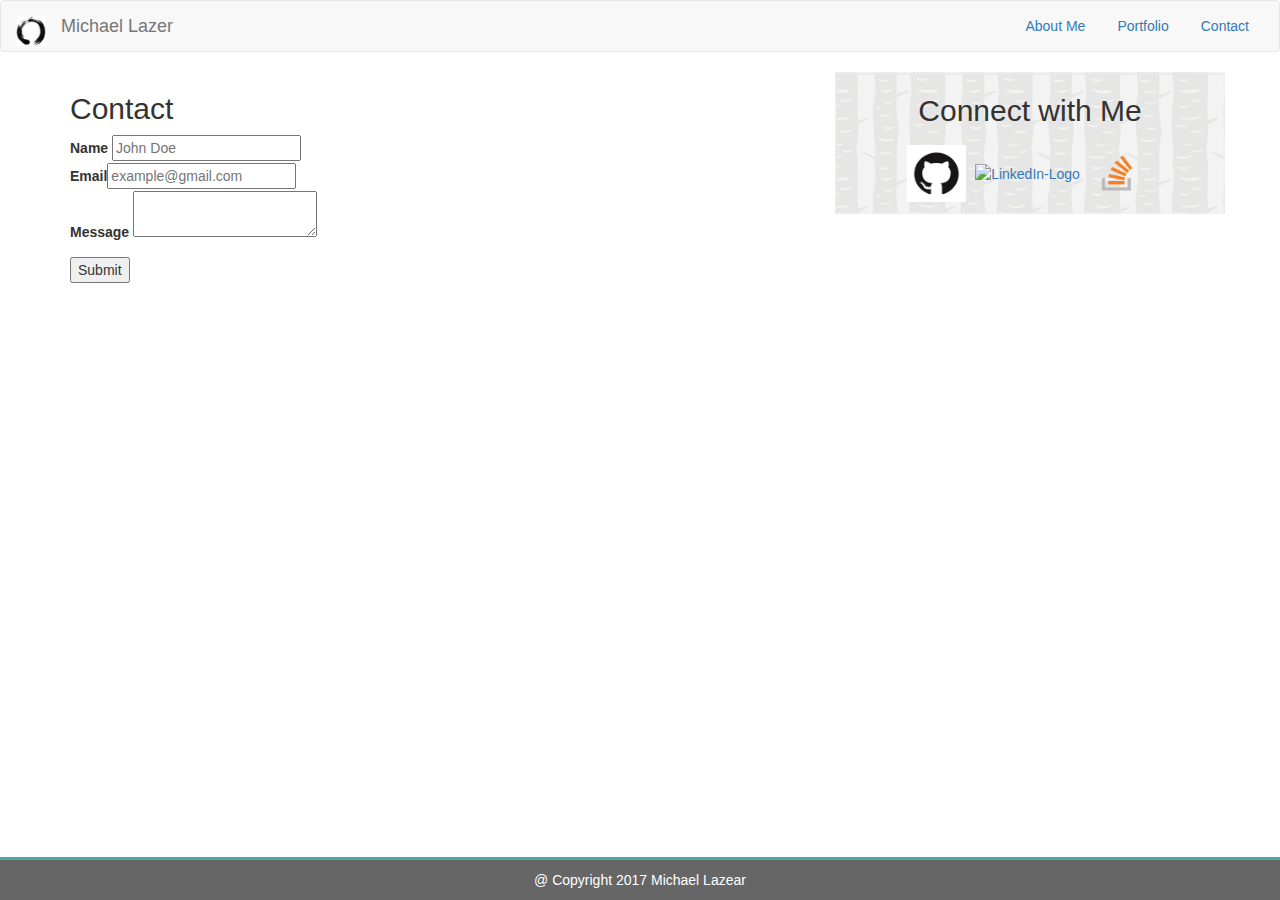
==== contact.html @ fab3e606 "updated bootsrap" ====
<!DOCTYPE html>
<html>
<head>
	<title>Contact</title>
	<meta charset="utf-8">
	<link rel="stylesheet" type="text/css" href="assets/reset.css">
	<!-- Latest compiled and minified CSS -->
	<link rel="stylesheet" href="https://maxcdn.bootstrapcdn.com/bootstrap/3.3.7/css/bootstrap.min.css" integrity="sha384-BVYiiSIFeK1dGmJRAkycuHAHRg32OmUcww7on3RYdg4Va+PmSTsz/K68vbdEjh4u" crossorigin="anonymous">
	<link rel="stylesheet" type="text/css" href="assets/style.css">
	<link rel="icon" type="image/jpg" href="https://1lfqx23gv5am9q17nxtlj17r-wpengine.netdna-ssl.com/wp-content/uploads/2015/10/enso_zen1.jpg" alt="enso">
</head>
<body>

<header id="masthead">
	<nav class="navbar navbar-default">
	  <div class="container-fluid">
  		<a class="navbar-brand" href="index.html">
  		 <img src="images/enso2.png" class="d-inline-block align-top" alt="enso" height="30" width="30"></a IMAGE>
		<!---
  		<form class="form-inline">
    	<input class="form-control mr-sm-2" type="text" placeholder="Search">
	    <button class="btn btn-default my-2 my-sm-0" type="submit">Search</button>
  		</form> SEARCH BUTTON AND TEXT FIELD -->

  		<a class="navbar-brand" href="index.html">Michael Lazer</a>
    	<ul class="nav nav-pills">
      		<li role="navigation class="active"><a href="index.html">About Me</a></li>
      		<li><a role="navigation" href="portfolio.html">Portfolio</a></li>
      		<li><a role="navigation" href="contact.html">Contact</a></li>
    	</ul>
  	</div>
	</nav>		
</header>

<div id="main-container" class="container">
 <div class="row">
  <section class="col-sm-12 col-md-8 main-container">
   <h2>Contact</h2>
	<form class="horizontal contact-form">
	 <ul>
	  <li><label for="name">Name</label>
	   <input type="text" name="name" placeholder="John Doe" required="required"></li>
		<li><label for="email">Email</label><input type="text" name="email" placeholder="example@gmail.com" required="required">
		</li>
		<li>
		<label for="message">Message</label>
		<textarea id="message" name="message" required="required"></textarea>
		</li>
		</ul>
		<input type="submit" name="submit" >
		</form>
		</section>

		<section class="col-sm-12 col-md-4 sidebar">
		 <div id="connect">
		  <h2>Connect with Me</h2>
		   <a href=https://github.com><img src="images/GitHub-icon.png" alt="github" class="social"></a>
		   <a href="https://linkedin.com"><img src="http://1000logos.net/wp-content/uploads/2017/03/LinkedIn-Logo.png" alt="LinkedIn-Logo" class="social"></a>
		   <a href="http://stackoverflow.com"><img src="images/so-icon.png" alt="stackOverflow"  class="social"></a>
		 </div>	
		</section>
 </div>
</div>

<div class="navbar-default navbar-fixed-bottom bg-primary" id="footer">
	<footer>@ Copyright 2017 Michael Lazear</footer>
</div>


</body>
</html>
---- assets/style.css ----
* {
	box-sizing: border-box;
}

body {
	/* background-image: url("../images/bg2.png"); */
	padding-bottom: 70px;
}

#main-container {
	margin-bottom: 20px;
}

.form-inline {
	float: left;
}

.nav.nav-pills {
	float: right;
	display: inline-block;
	margin-top: 5px;
}


.mypic {
	width: 350px;
	margin-right: 10px;
	height: auto;
	float: left;
	border: dotted 1px #efefef;
}

.para {
	text-align: justify;
}

/* side bar */

.sidebar {
	text-align: center;
	border: dotted 2px #efefef;
	padding-bottom: 10px;
	background-image: url("../images/bg2.png");
}

.social {
	width: 59px;
	height: 57px;
	margin-right: 5px;
	margin-top: 8px;
}

/* footer */

#footer {
	text-align: center;
	color: #fff;
	background-color: #666;
	padding: 10px;
	border-top: 3px solid #4aaaa5;
}

/* portfolio */

.work {
	overflow: auto;
	position: relative;
	height: 275px;
	float: left;
	text-align: center;
}

.work img {
	width: 100%;
}

.work h3 {
	position: absolute;
	bottom: 50px;
	line-height: 30px;
	text-align: center;
	width: 100%;
	margin-right: 15px;
}




/* 640 px screen adjustments */
@media screen and (max-width: 640px) {

	.mypic {
		width: 100%;
	}

	.para {
		text-indent: 20px;

}
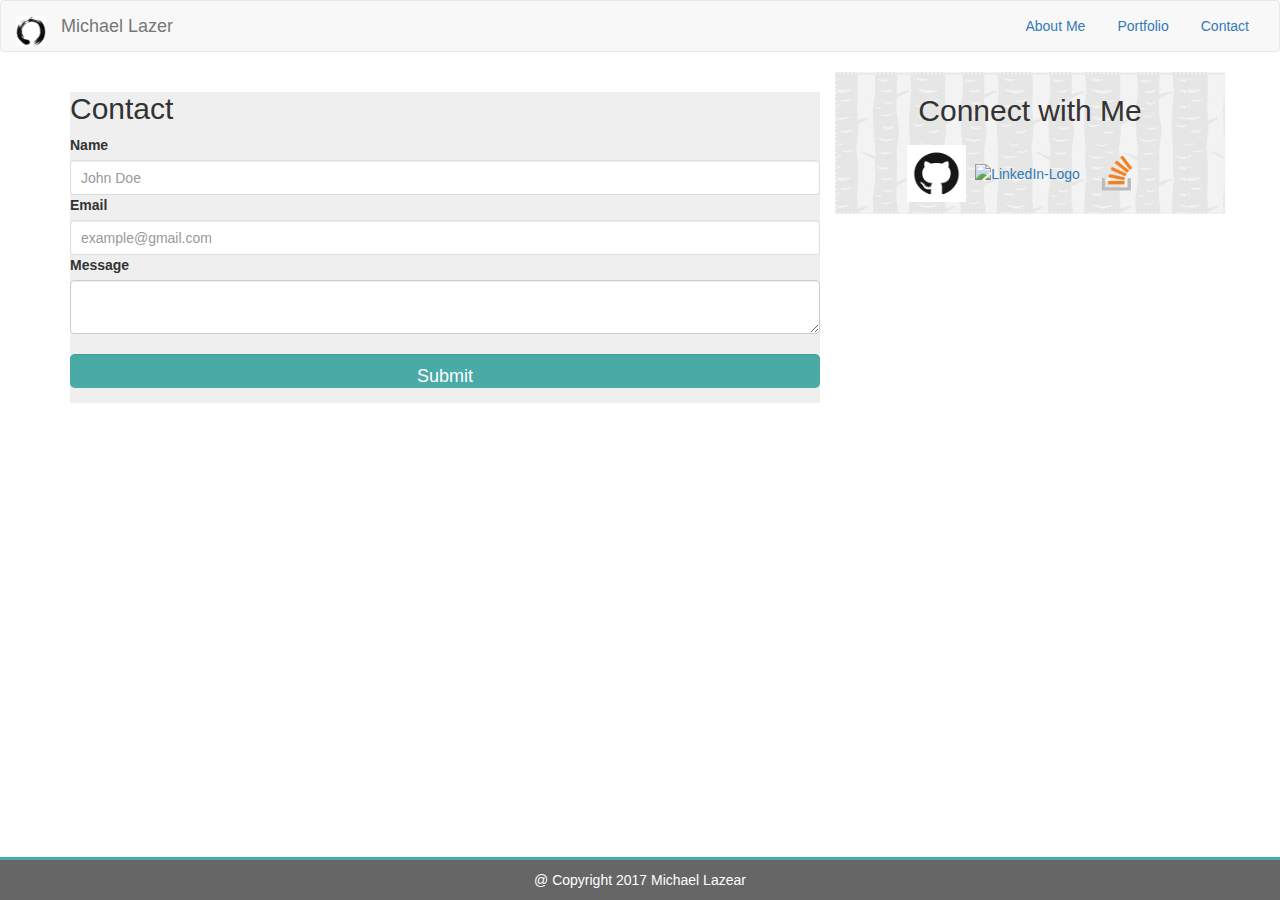
==== commit 69063abc: "updated BS" ====
--- a/contact.html
+++ b/contact.html
@@ -34,36 +34,39 @@
 
 <div id="main-container" class="container">
  <div class="row">
-  <section class="col-sm-12 col-md-8 main-container">
+  <section class="col-md-8">
+  <div class="main-container">
    <h2>Contact</h2>
-	<form class="horizontal contact-form">
-	 <ul>
-	  <li><label for="name">Name</label>
-	   <input type="text" name="name" placeholder="John Doe" required="required"></li>
-		<li><label for="email">Email</label><input type="text" name="email" placeholder="example@gmail.com" required="required">
-		</li>
-		<li>
-		<label for="message">Message</label>
-		<textarea id="message" name="message" required="required"></textarea>
-		</li>
-		</ul>
-		<input type="submit" name="submit" >
-		</form>
-		</section>
+    <div class="row">
+     <div class="col-md-12">
+	 <form id="contact-form">
+	  <div class="form-group">
+	  <ul>
+	   <li><label for="name">Name</label><input type="text" name="name" placeholder="John Doe" required="required" class="form-control"></li>
+	   <li><label for="email">Email</label><input type="text" name="email" placeholder="example@gmail.com" required="required" class="form-control"></li>
+	   <li><label for="message">Message</label><textarea id="message" name="message" required="required" class="form-control"></textarea></li>
+	  </ul>
+	  <input type="submit" name="submit" class="form-control">
+	  </div>
+	 </form>
+	</div>
+	</section>
 
-		<section class="col-sm-12 col-md-4 sidebar">
+	<section class="col-sm-12 col-md-4 sidebar">
 		 <div id="connect">
 		  <h2>Connect with Me</h2>
 		   <a href=https://github.com><img src="images/GitHub-icon.png" alt="github" class="social"></a>
 		   <a href="https://linkedin.com"><img src="http://1000logos.net/wp-content/uploads/2017/03/LinkedIn-Logo.png" alt="LinkedIn-Logo" class="social"></a>
 		   <a href="http://stackoverflow.com"><img src="images/so-icon.png" alt="stackOverflow"  class="social"></a>
-		 </div>	
+		 </div>
 		</section>
  </div>
 </div>
 
 <div class="navbar-default navbar-fixed-bottom bg-primary" id="footer">
-	<footer>@ Copyright 2017 Michael Lazear</footer>
+ <footer>
+   @ Copyright 2017 Michael Lazear</div>
+ </footer>
 </div>
 
 
--- a/assets/style.css
+++ b/assets/style.css
@@ -10,6 +10,11 @@
 #main-container {
 	margin-bottom: 20px;
 }
+
+.main-container {
+	background-color: #efefef;
+}
+
 
 .form-inline {
 	float: left;
@@ -53,11 +58,15 @@
 /* footer */
 
 #footer {
-	text-align: center;
-	color: #fff;
 	background-color: #666;
 	padding: 10px;
 	border-top: 3px solid #4aaaa5;
+	text-align: center;
+}
+
+#foot1 {
+	color: white;
+	text-align: center;
 }
 
 /* portfolio */
@@ -83,6 +92,48 @@
 	margin-right: 15px;
 }
 
+/* contact page */
+
+#contact-form ul {
+	margin-bottom: 20px;
+}
+
+#contact-from li {
+	margin-bottom: 10px;
+}
+
+label,
+input[type=text],
+input[type=email],
+textarea {
+	display: block;
+	width: 100%;
+}
+
+input[type=text],
+input[type=email],
+textarea {
+	height: 35px;
+	border: 1px solid #ddd;
+	padding: 0 10px;
+	font-size: 14px;
+}
+
+textarea {
+	height: 200px;
+}
+
+input[type=submit] {
+	background: #4aaaa5;
+	border: 0 none;
+	color: #fff;
+	font-size: 18px;
+	padding: 10px 30px;
+	cursor: pointer;
+	border-radius: 5px;
+	width: 100%;
+}
+
 
 
 
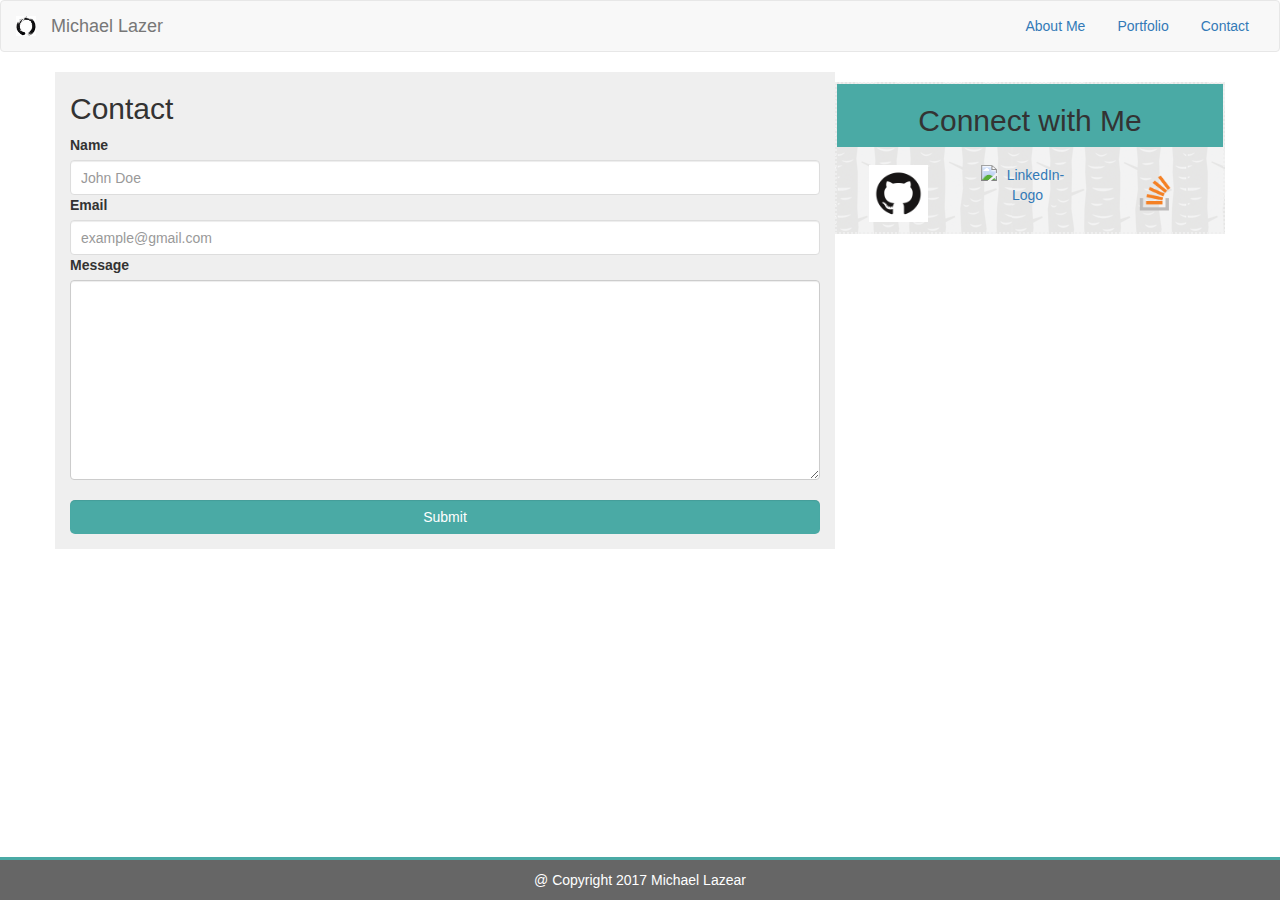
==== commit cd35adcf: "updated files" ====
--- a/contact.html
+++ b/contact.html
@@ -15,7 +15,7 @@
 	<nav class="navbar navbar-default">
 	  <div class="container-fluid">
   		<a class="navbar-brand" href="index.html">
-  		 <img src="images/enso2.png" class="d-inline-block align-top" alt="enso" height="30" width="30"></a IMAGE>
+  		 <img src="images/enso2.png" class="d-inline-block align-top" alt="enso" height="20" width="20"></a>
 		<!---
   		<form class="form-inline">
     	<input class="form-control mr-sm-2" type="text" placeholder="Search">
@@ -34,32 +34,42 @@
 
 <div id="main-container" class="container">
  <div class="row">
-  <section class="col-md-8">
-  <div class="main-container">
-   <h2>Contact</h2>
+  <section class="col-md-8 main-container">
     <div class="row">
      <div class="col-md-12">
-	 <form id="contact-form">
+      <h2>Contact</h2>
+	  <form id="contact-form">
 	  <div class="form-group">
-	  <ul>
-	   <li><label for="name">Name</label><input type="text" name="name" placeholder="John Doe" required="required" class="form-control"></li>
-	   <li><label for="email">Email</label><input type="text" name="email" placeholder="example@gmail.com" required="required" class="form-control"></li>
-	   <li><label for="message">Message</label><textarea id="message" name="message" required="required" class="form-control"></textarea></li>
-	  </ul>
-	  <input type="submit" name="submit" class="form-control">
+	   <ul>
+	    <li><label for="name">Name</label><input type="text" name="name" placeholder="John Doe" required="required" class="form-control"></li>
+	    <li><label for="email">Email</label><input type="text" name="email" placeholder="example@gmail.com" required="required" class="form-control"></li>
+	    <li><label for="message">Message</label><textarea id="message" name="message" required="required" class="form-control"></textarea></li>
+	   </ul>
+	   <button type="button" name="submit" class="form-control">Submit</button>
 	  </div>
-	 </form>
+	  </form>
+	 </div>
 	</div>
+  </section>
+
+  <section class="col-sm-12 col-md-4 sidebar">
+   <div id="connect">
+    <div id="headConnect" class="row">
+	 <h2>Connect with Me</h2>
+	</div>
+	<div class="row" id="socLinks">
+	 <div class="col-xs-4">
+	  <a href=https://github.com><img src="images/GitHub-icon.png" alt="github" class="social"></a>
+	   </div>
+	   <div class="col-xs-4">
+	    <a href="https://linkedin.com"><img src="http://1000logos.net/wp-content/uploads/2017/03/LinkedIn-Logo.png" alt="LinkedIn-Logo" class="social"></a>
+	   </div>
+	   <div class="col-xs-4">
+	    <a href="http://stackoverflow.com"><img src="images/so-icon.png" alt="stackOverflow"  class="social"></a>
+	   </div>
+	  </div>
+	 </div>
 	</section>
-
-	<section class="col-sm-12 col-md-4 sidebar">
-		 <div id="connect">
-		  <h2>Connect with Me</h2>
-		   <a href=https://github.com><img src="images/GitHub-icon.png" alt="github" class="social"></a>
-		   <a href="https://linkedin.com"><img src="http://1000logos.net/wp-content/uploads/2017/03/LinkedIn-Logo.png" alt="LinkedIn-Logo" class="social"></a>
-		   <a href="http://stackoverflow.com"><img src="images/so-icon.png" alt="stackOverflow"  class="social"></a>
-		 </div>
-		</section>
  </div>
 </div>
 
--- a/assets/style.css
+++ b/assets/style.css
@@ -44,8 +44,16 @@
 .sidebar {
 	text-align: center;
 	border: dotted 2px #efefef;
-	padding-bottom: 10px;
+	margin-top: 10px;
 	background-image: url("../images/bg2.png");
+}
+
+#headConnect {
+	background-color: #4aaaa5;
+}
+
+#socLinks {
+	padding: 10px 0 10px 0;
 }
 
 .social {
@@ -71,25 +79,23 @@
 
 /* portfolio */
 
-.work {
-	overflow: auto;
-	position: relative;
-	height: 275px;
-	float: left;
-	text-align: center;
-}
-
 .work img {
 	width: 100%;
 }
 
+
 .work h3 {
-	position: absolute;
-	bottom: 50px;
-	line-height: 30px;
+	bottom: 90px;
+	left: 0px;
+	line-height: 45px;
 	text-align: center;
 	width: 100%;
-	margin-right: 15px;
+	position: relative;
+	background-color: white;
+	opacity: .55;
+	border: 1px #4aaaa5 dotted;
+	border-radius: 5px;
+	text-shadow: 2px 2px black;
 }
 
 /* contact page */
@@ -119,17 +125,15 @@
 	font-size: 14px;
 }
 
-textarea {
+#message {
 	height: 200px;
 }
 
-input[type=submit] {
-	background: #4aaaa5;
+button[type=button] {
+	background-color: #4aaaa5;
+	line-height: 20px;
 	border: 0 none;
 	color: #fff;
-	font-size: 18px;
-	padding: 10px 30px;
-	cursor: pointer;
 	border-radius: 5px;
 	width: 100%;
 }
